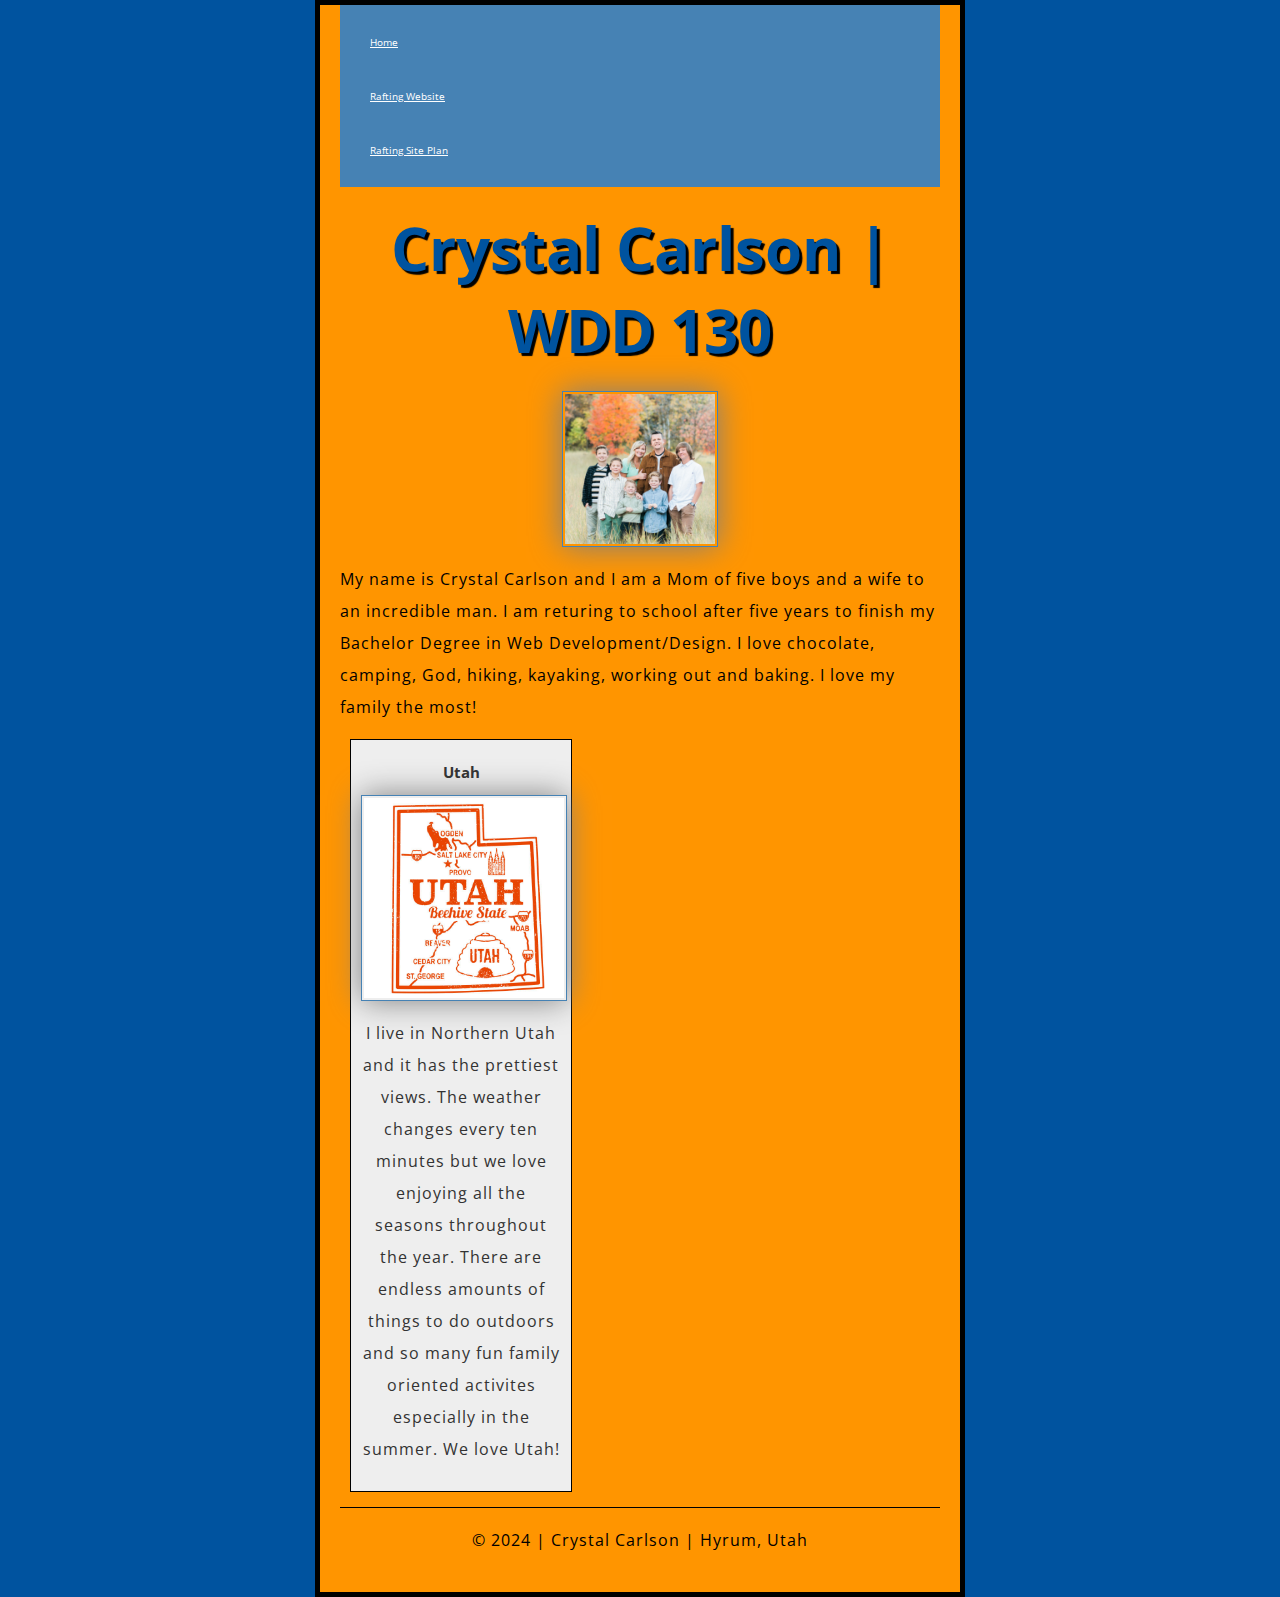
==== index.html @ 511c3ef4 "..." ====
<!doctype html>
<html lang="en-US">
  <head>
    <link href="styles/style.css" rel="stylesheet">
    <link href="https://fonts.googleapis.com/css?family=Open+Sans" rel="stylesheet">
    <meta charset="UTF-8">
    <meta name="viewport" content="width=device-width,initial-scale=1.0">
    <meta name="description" content="Describe your home page here using heywords like your name, the course, the purpose of the page.">
    <meta name="author" content="Your name">
    <title>Crystal Carlson | WDD 130</title>
  </head>
  <body>
    <header>
        <nav>
            <a href="#">Home</a>
            <a href="wwr/">Rafting Website</a>
            <a href="wwr/site-plan-rafting.html">Rafting Site Plan</a>
        </nav>
    </header>
    <main>
        <h1>Crystal Carlson | WDD 130</h1>
        <img src="images/profile.jpg" alt="Crystal Carlson" width="200">
        <p>My name is Crystal Carlson and I am a Mom of five boys and a wife to an incredible man. I am returing to school after five years to finish my Bachelor Degree in Web Development/Design. I love chocolate, camping, God, hiking, kayaking, working out and baking. I love my family the most!</p>
      </main>
      <aside>
        <h2> Utah
        </h2>
        <img src="images/utahstate.jpg" alt="Utah">
        <p> I live in Northern Utah and it has the prettiest views. The weather changes every ten minutes but we love enjoying all the seasons throughout the year. There are endless amounts of things to do outdoors and so many fun family oriented activites especially in the summer. We love Utah!</p>
      </aside>
    <footer>
        <p>&#169; 2024 | Crystal Carlson | Hyrum, Utah</p>
    </footer>
  </body>
</html>
---- styles/style.css ----
html {
    font-size: 10px; /* px means "pixels": the base font size is now 10 pixels high */
    font-family: "Open Sans", sans-serif; /* this should be the rest of the output you got from Google Fonts */
    background-color: #00539f;
  }

  body {
    width: 600px;
    margin: 0 auto;
    background-color: #ff9500;
    padding: 0 20px 20px 20px;
    border: 5px solid black;
  }

  nav {
    background-color: steelblue;
    padding: 10px;
  }

  nav a {
    color: white;
    display: block;
    padding: 20px;
  }

h1 {
    font-size: 60px;
    text-align: center;
    color: steelblue;
    margin: 0;
    padding: 20px 0;
    color: #00539f;
    text-shadow: 3px 3px 1px black;
  }

  main {
    max-width: 840px;
  }

  main img {
    width: 150px;
    height: auto;
  }

  aside {
    width: 20rem;
    margin: 1rem;
    border: 1px solid rgba(0, 0, 0.2);
    padding: 1rem;
    background-color: #eee;
    color: #333;
    text-align: center;
 }

aside img {
    width: 200px;
    height: auto;
}

  p,
  li{
    font-size: 16px;
    line-height: 2;
    letter-spacing: 1px;
  }

  p {
    padding: 0;
  }

  img {
    display: block;
    margin: 0 auto;
    width: 150px;
    height: auto;
    border: 1px solid steelblue;
    padding: 2px;
    box-shadow: 0 0 30px gray;
  }

  footer {
    margin-top: 15px;
    border-top: 1px solid #000;
    text-align: center;
  }
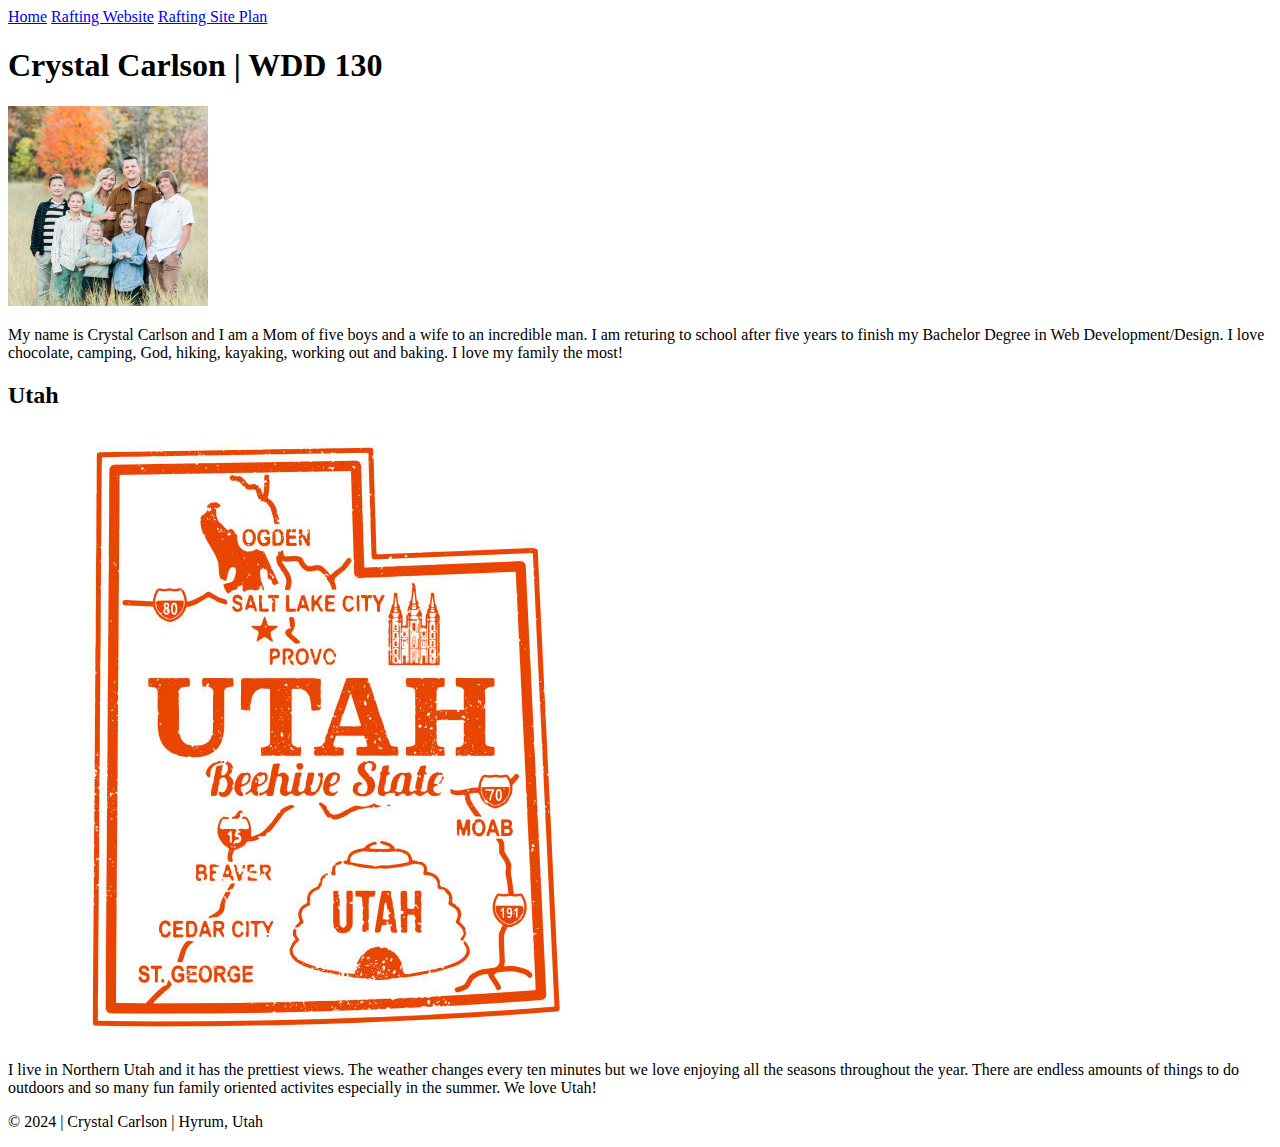
==== commit aeeac3f9: "..." ====
--- a/index.html
+++ b/index.html
@@ -1,8 +1,8 @@
 <!doctype html>
 <html lang="en-US">
   <head>
-    <link href="styles/style.css" rel="stylesheet">
-    <link href="https://fonts.googleapis.com/css?family=Open+Sans" rel="stylesheet">
+    <!--<link href="styles/style.css" rel="stylesheet">
+    <link href="https://fonts.googleapis.com/css?family=Open+Sans" rel="stylesheet">-->
     <meta charset="UTF-8">
     <meta name="viewport" content="width=device-width,initial-scale=1.0">
     <meta name="description" content="Describe your home page here using heywords like your name, the course, the purpose of the page.">
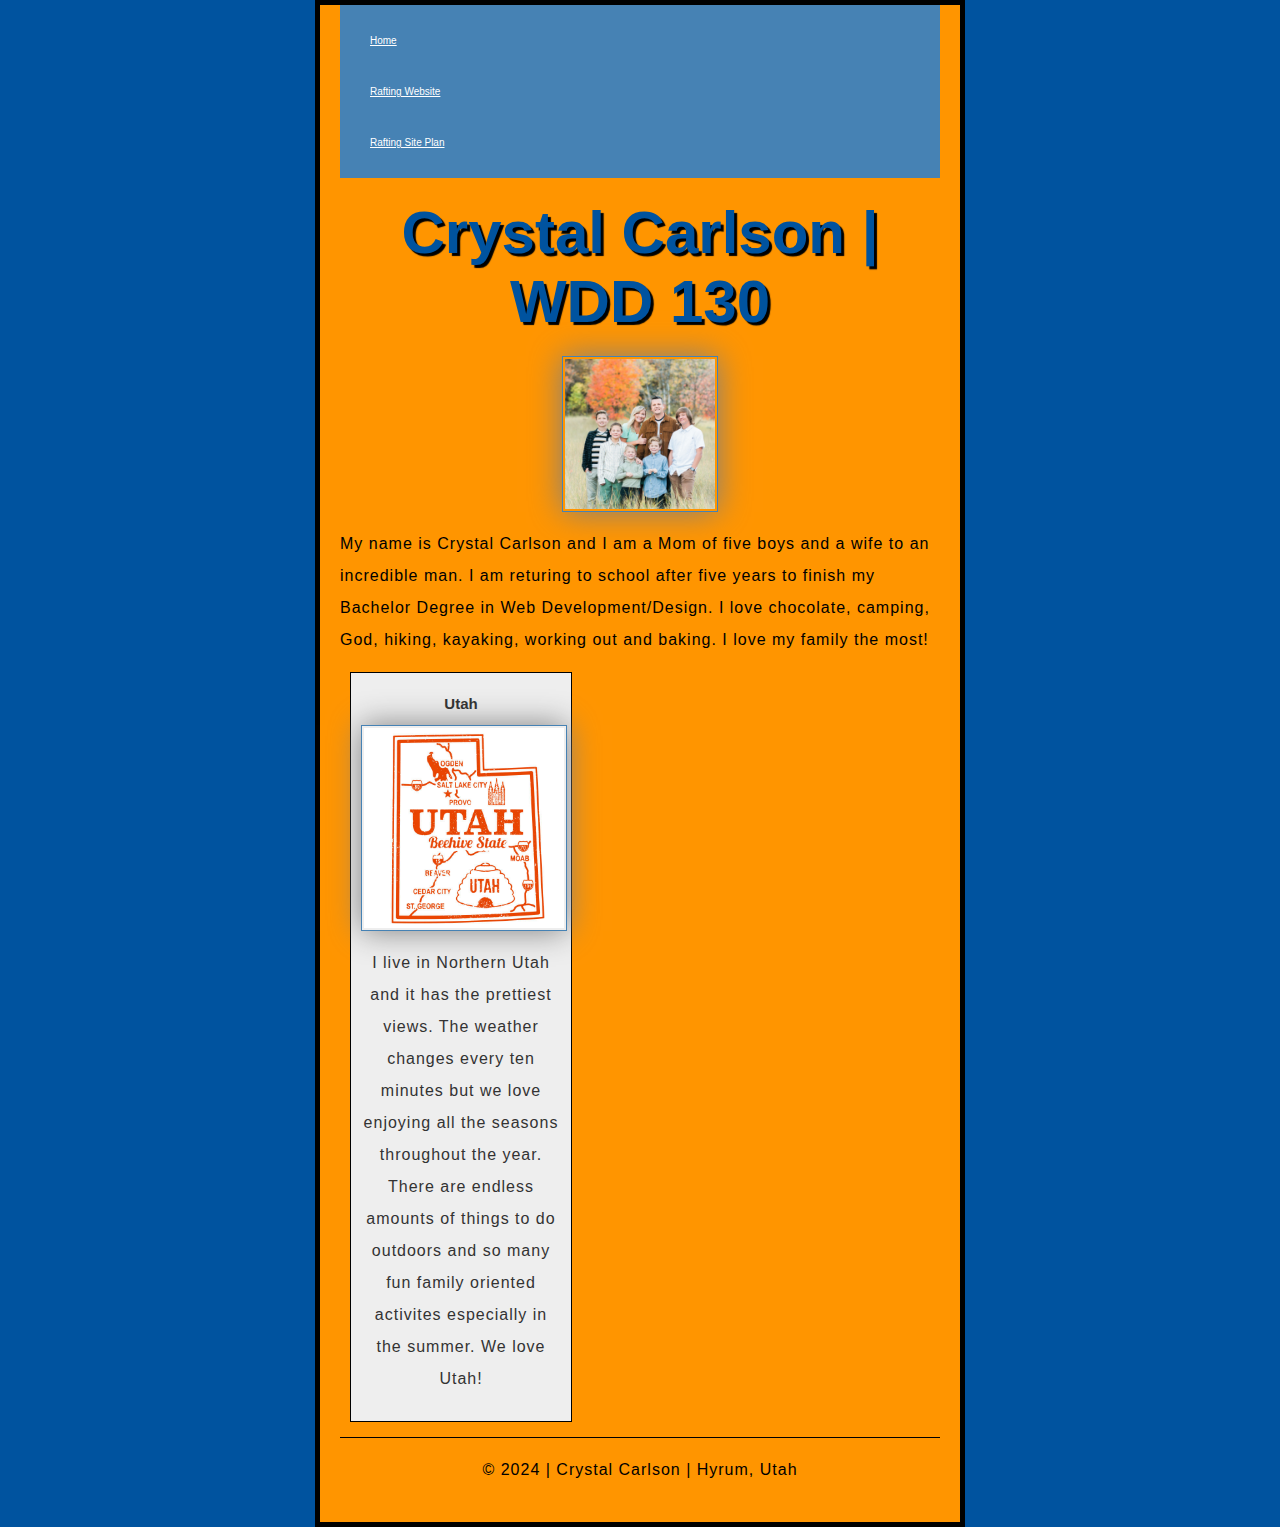
==== commit 9b44d86a: "..." ====
--- a/index.html
+++ b/index.html
@@ -1,8 +1,8 @@
 <!doctype html>
 <html lang="en-US">
   <head>
-    <!--<link href="styles/style.css" rel="stylesheet">
-    <link href="https://fonts.googleapis.com/css?family=Open+Sans" rel="stylesheet">-->
+    <link href="styles/style.css" rel="stylesheet">
+    <!--<link href="https://fonts.googleapis.com/css?family=Open+Sans" rel="stylesheet">-->
     <meta charset="UTF-8">
     <meta name="viewport" content="width=device-width,initial-scale=1.0">
     <meta name="description" content="Describe your home page here using heywords like your name, the course, the purpose of the page.">
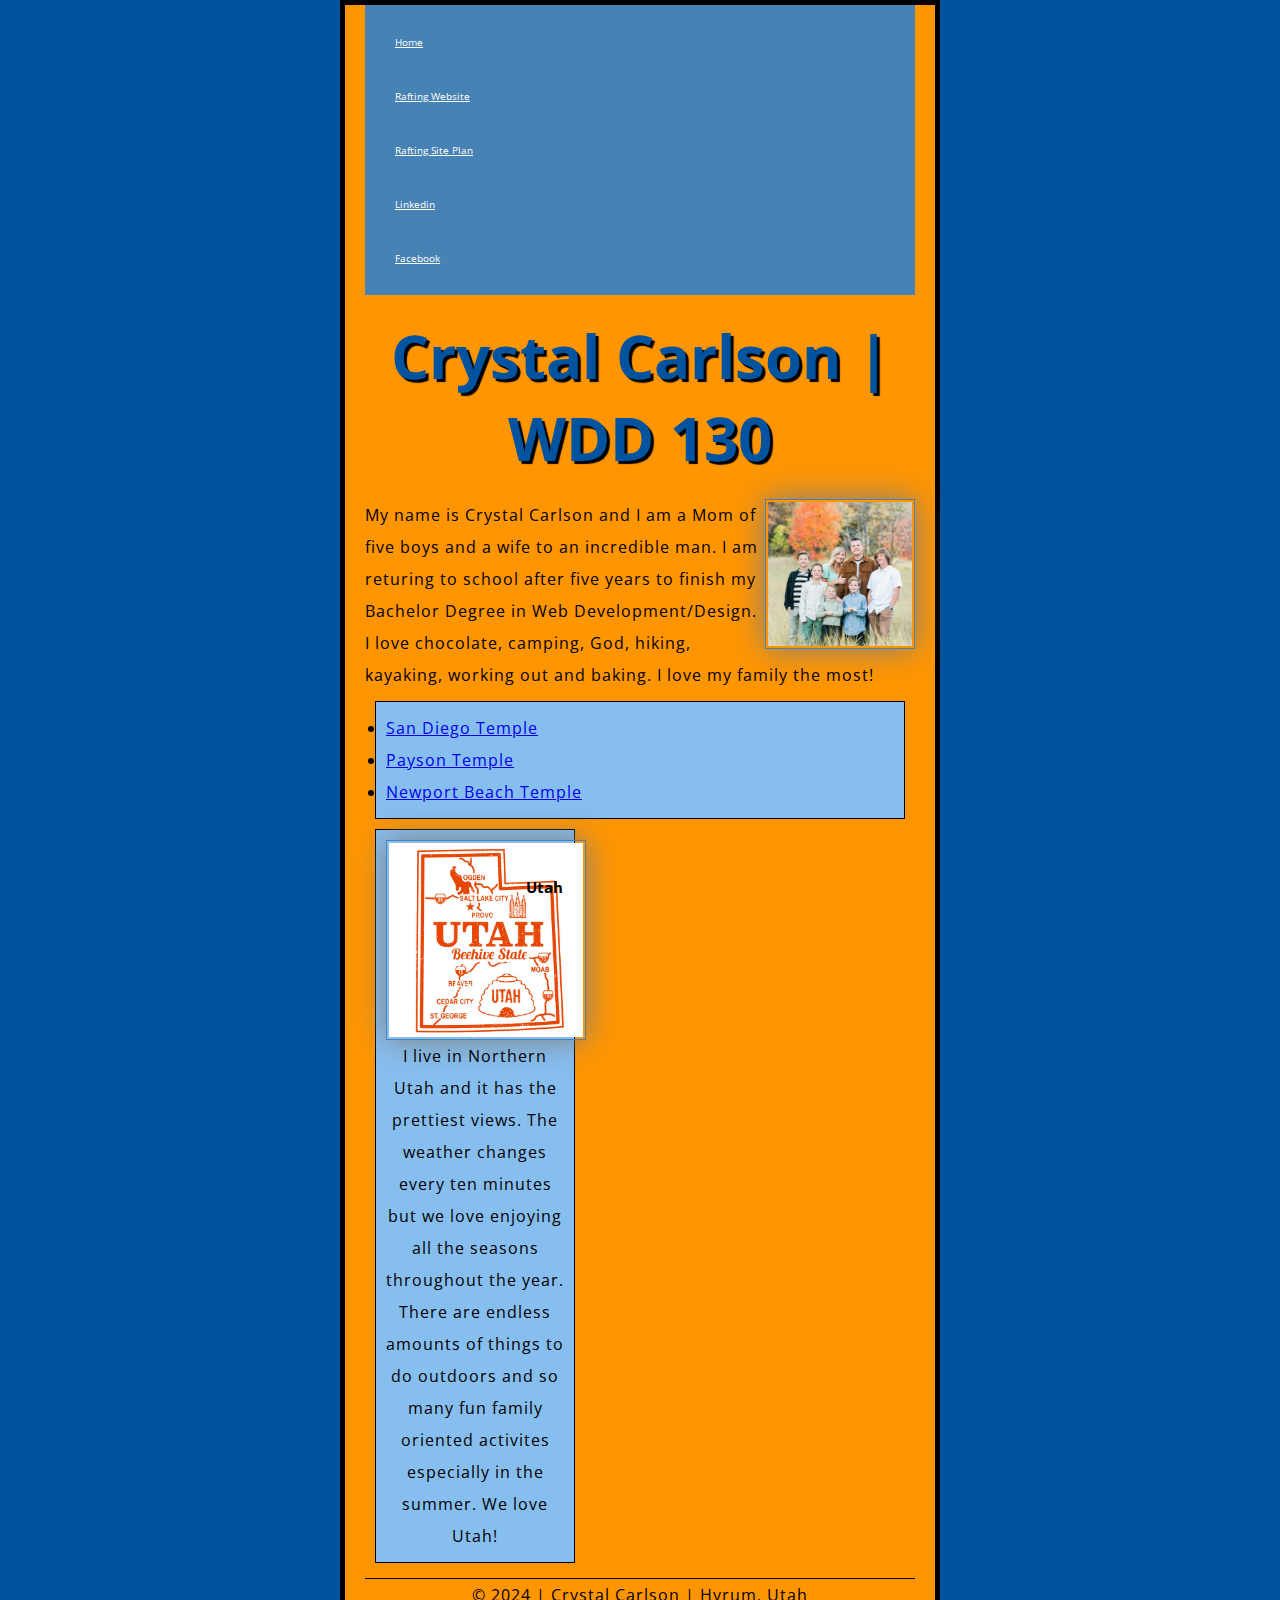
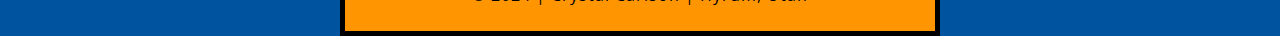
==== commit 1d0c3221: "W03 enhancing" ====
--- a/index.html
+++ b/index.html
@@ -1,12 +1,12 @@
 <!doctype html>
 <html lang="en-US">
   <head>
-    <link href="styles/style.css" rel="stylesheet">
-    <!--<link href="https://fonts.googleapis.com/css?family=Open+Sans" rel="stylesheet">-->
     <meta charset="UTF-8">
     <meta name="viewport" content="width=device-width,initial-scale=1.0">
     <meta name="description" content="Describe your home page here using heywords like your name, the course, the purpose of the page.">
     <meta name="author" content="Your name">
+    <link href="styles/style.css" rel="stylesheet">
+    <link href="https://fonts.googleapis.com/css?family=Open+Sans" rel="stylesheet">
     <title>Crystal Carlson | WDD 130</title>
   </head>
   <body>
@@ -15,14 +15,21 @@
             <a href="#">Home</a>
             <a href="wwr/">Rafting Website</a>
             <a href="wwr/site-plan-rafting.html">Rafting Site Plan</a>
+            <a href="https://linkedin.com">Linkedin</a>
+            <a href="https://facebook.com">Facebook</a>
         </nav>
     </header>
     <main>
         <h1>Crystal Carlson | WDD 130</h1>
         <img src="images/profile.jpg" alt="Crystal Carlson" width="200">
         <p>My name is Crystal Carlson and I am a Mom of five boys and a wife to an incredible man. I am returing to school after five years to finish my Bachelor Degree in Web Development/Design. I love chocolate, camping, God, hiking, kayaking, working out and baking. I love my family the most!</p>
+      <ul class="box">
+        <li><a href="https://newsroom.churchofjesuschrist.org/article/san-diego-california-temple" target="_blank">San Diego Temple</a></li>
+        <li><a href="https://churchofjesuschristtemples.org/payson-utah-temple/" target="_blank">Payson Temple</a></li>
+        <li><a href="https://churchofjesuschristtemples.org/newport-beach-california-temple/" target="_blank">Newport Beach Temple</a></li>
+      </ul>
       </main>
-      <aside>
+      <aside class="box">
         <h2> Utah
         </h2>
         <img src="images/utahstate.jpg" alt="Utah">
@@ -32,4 +39,5 @@
         <p>&#169; 2024 | Crystal Carlson | Hyrum, Utah</p>
     </footer>
   </body>
+  <!--05/07/2024-->
 </html>--- a/styles/style.css
+++ b/styles/style.css
@@ -1,3 +1,9 @@
+* {
+margin: 0;
+padding: 0;
+box-sizing: border-box;
+}
+
 html {
     font-size: 10px; /* px means "pixels": the base font size is now 10 pixels high */
     font-family: "Open Sans", sans-serif; /* this should be the rest of the output you got from Google Fonts */
@@ -38,23 +44,26 @@
   }
 
   main img {
+    float: right;
     width: 150px;
     height: auto;
   }
 
   aside {
+    position: relative;
     width: 20rem;
-    margin: 1rem;
-    border: 1px solid rgba(0, 0, 0.2);
-    padding: 1rem;
-    background-color: #eee;
-    color: #333;
     text-align: center;
  }
 
 aside img {
     width: 200px;
     height: auto;
+}
+
+aside h2 {
+  position: absolute;
+  top: 47px;
+  left: 150px;
 }
 
   p,
@@ -83,3 +92,12 @@
     border-top: 1px solid #000;
     text-align: center;
   }
+
+  /* Class Selectors */
+  .box {
+    margin: 1rem;
+    border: 1px solid rgba(0, 0,.1);
+    padding: 1rem;
+    background-color: rgb(134, 190, 239);
+    color: rgb(0, 0, 0);
+  }
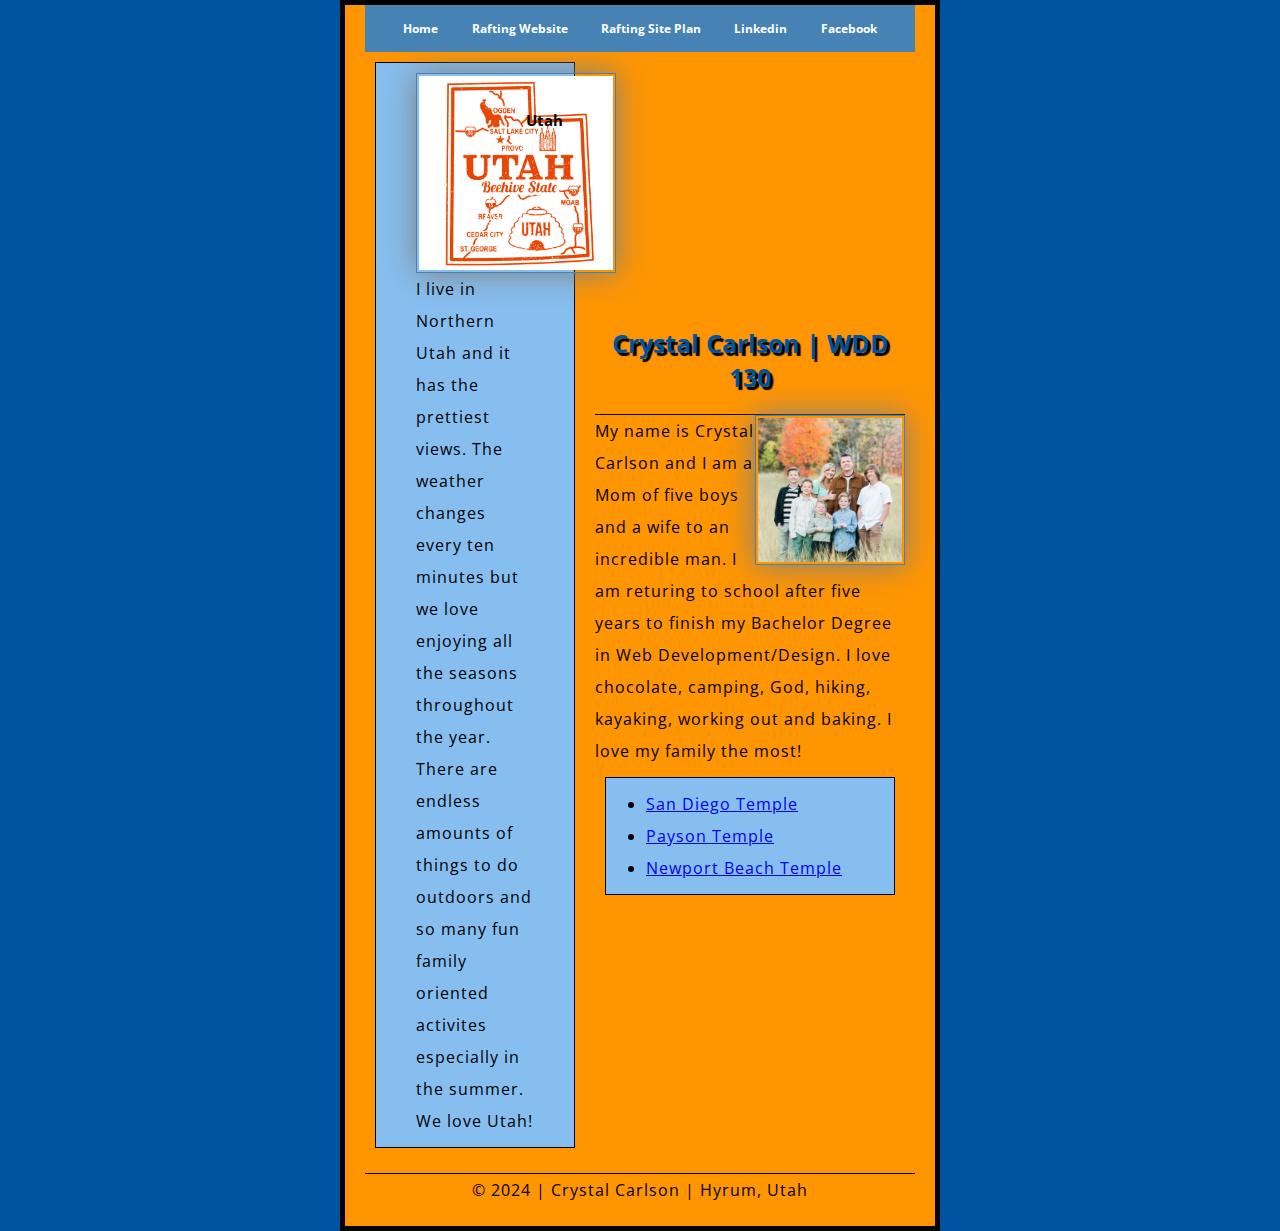
==== commit 8092942c: "grid" ====
--- a/index.html
+++ b/index.html
@@ -5,7 +5,7 @@
     <meta name="viewport" content="width=device-width,initial-scale=1.0">
     <meta name="description" content="Describe your home page here using heywords like your name, the course, the purpose of the page.">
     <meta name="author" content="Your name">
-    <link href="styles/style.css" rel="stylesheet">
+    <link href="styles/styles.css" rel="stylesheet">
     <link href="https://fonts.googleapis.com/css?family=Open+Sans" rel="stylesheet">
     <title>Crystal Carlson | WDD 130</title>
   </head>
@@ -19,6 +19,7 @@
             <a href="https://facebook.com">Facebook</a>
         </nav>
     </header>
+    <div class="grid">
     <main>
         <h1>Crystal Carlson | WDD 130</h1>
         <img src="images/profile.jpg" alt="Crystal Carlson" width="200">
@@ -35,6 +36,7 @@
         <img src="images/utahstate.jpg" alt="Utah">
         <p> I live in Northern Utah and it has the prettiest views. The weather changes every ten minutes but we love enjoying all the seasons throughout the year. There are endless amounts of things to do outdoors and so many fun family oriented activites especially in the summer. We love Utah!</p>
       </aside>
+    </div>
     <footer>
         <p>&#169; 2024 | Crystal Carlson | Hyrum, Utah</p>
     </footer>
--- a/styles/styles.css
+++ b/styles/styles.css
@@ -0,0 +1,121 @@
+* {
+margin: 0;
+padding: 0;
+box-sizing: border-box;
+}
+
+html {
+    font-size: 10px; /* px means "pixels": the base font size is now 10 pixels high */
+    font-family: "Open Sans", sans-serif; /* this should be the rest of the output you got from Google Fonts */
+    background-color: #00539f;
+  }
+
+  body {
+    width: 600px;
+    margin: 0 auto;
+    background-color: #ff9500;
+    padding: 0 20px 20px 20px;
+    border: 5px solid black;
+  }
+
+  nav {
+    background-color: steelblue;
+    padding: 1rem;
+    display: flex;
+    justify-content: space-evenly;
+    align-items: center;
+  }
+
+  nav a {
+    color: white;
+    display: block;
+    padding: 0.5rem;
+    text-decoration: none;
+    font-size: 1.2rem;
+    font-weight: 700;
+  }
+
+h1 {
+    font-size: 25px;
+    text-align: center;
+    color: steelblue;
+    margin: 0;
+    padding: 20px 0;
+    color: #00539f;
+    text-shadow: 3px 3px 1px black;
+    border-bottom: 1px solid rgb(0, 0, 0);
+  }
+
+  main img {
+    float: right;
+    width: 150px;
+    height: auto;
+  }
+
+  .grid {
+  display: grid;
+  align-items: center;
+}
+
+main {
+  grid-column: 2/3;
+  margin: 1rem;
+}
+  aside {
+    width: 20rem;
+    position: relative;
+    grid-column: 1/2;
+    grid-row: 1/2;
+ }
+
+aside img {
+    width: 200px;
+    height: auto;
+}
+
+aside h2 {
+  position: absolute;
+  top: 47px;
+  left: 150px;
+}
+
+  p,
+  li{
+    font-size: 16px;
+    line-height: 2;
+    letter-spacing: 1px;
+  }
+
+  p {
+    padding: 0;
+  }
+
+  img {
+    display: block;
+    margin: 0 auto;
+    width: 150px;
+    height: auto;
+    border: 1px solid steelblue;
+    padding: 2px;
+    box-shadow: 0 0 30px gray;
+  }
+
+  header, .grid, footer {
+    max-width: 840px;
+    margin: 0 auto;
+  }
+  
+  footer {
+    border-top: 1px solid #000;
+    text-align: center;
+    margin-top: 15px;
+  }
+
+  /* Class Selectors */
+  .box {
+    margin: 1rem;
+    border: 1px solid rgba(0, 0,.1);
+    padding: 1rem 4rem;
+    background-color: rgb(134, 190, 239);
+    color: rgb(0, 0, 0);
+  }
